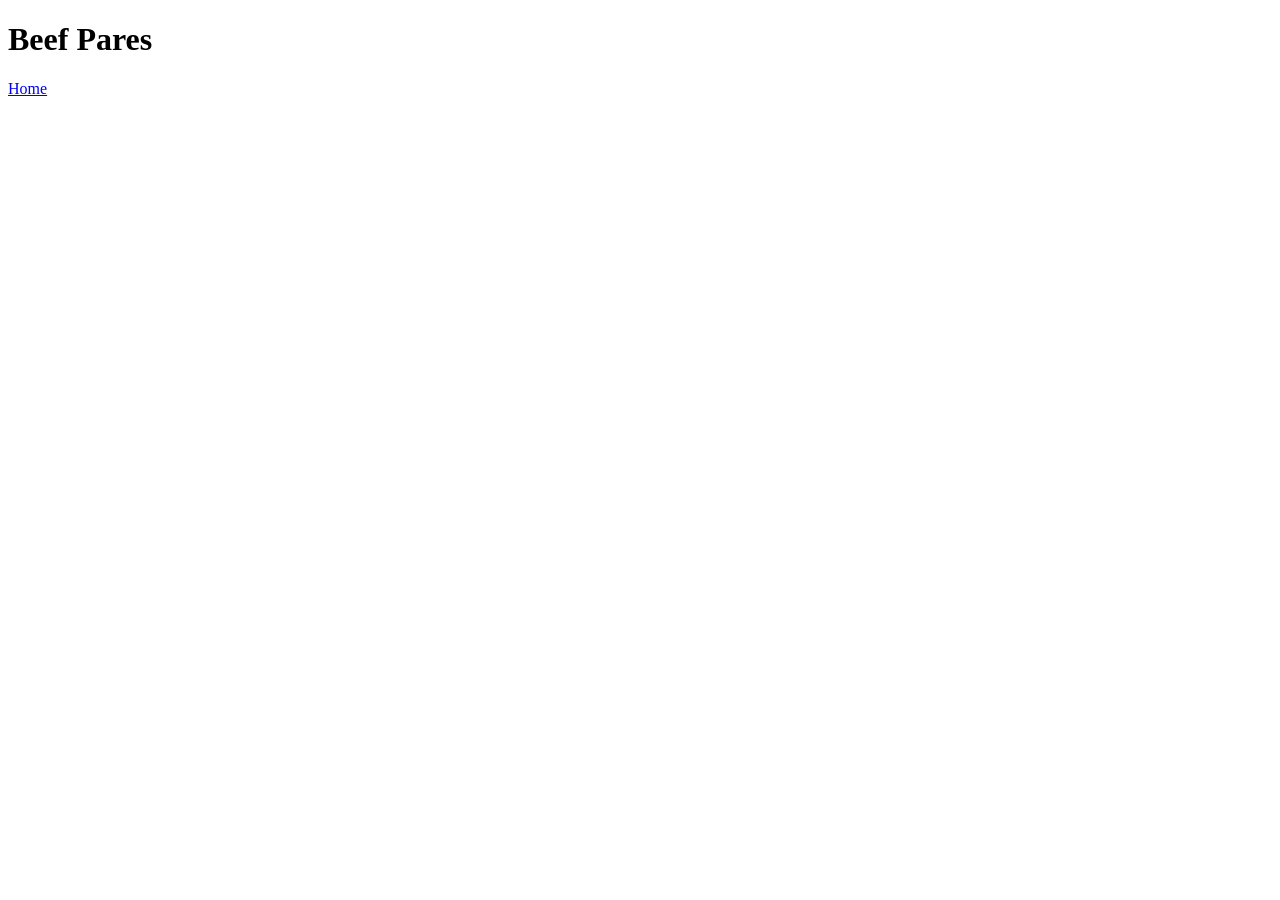
==== recipes/beefpares.html @ ef5f1c36 "Compiled all recipes in one directory" ====
<!DOCTYPE html>
<html>
    <head>
        <meta charset="UTF-8">
        <title>Beef Pares</title>
    </head>

    <body>

    <h1>Beef Pares</h1>

    <a href="../odin-recipes/index.html">Home</a>

    </body>
</html>
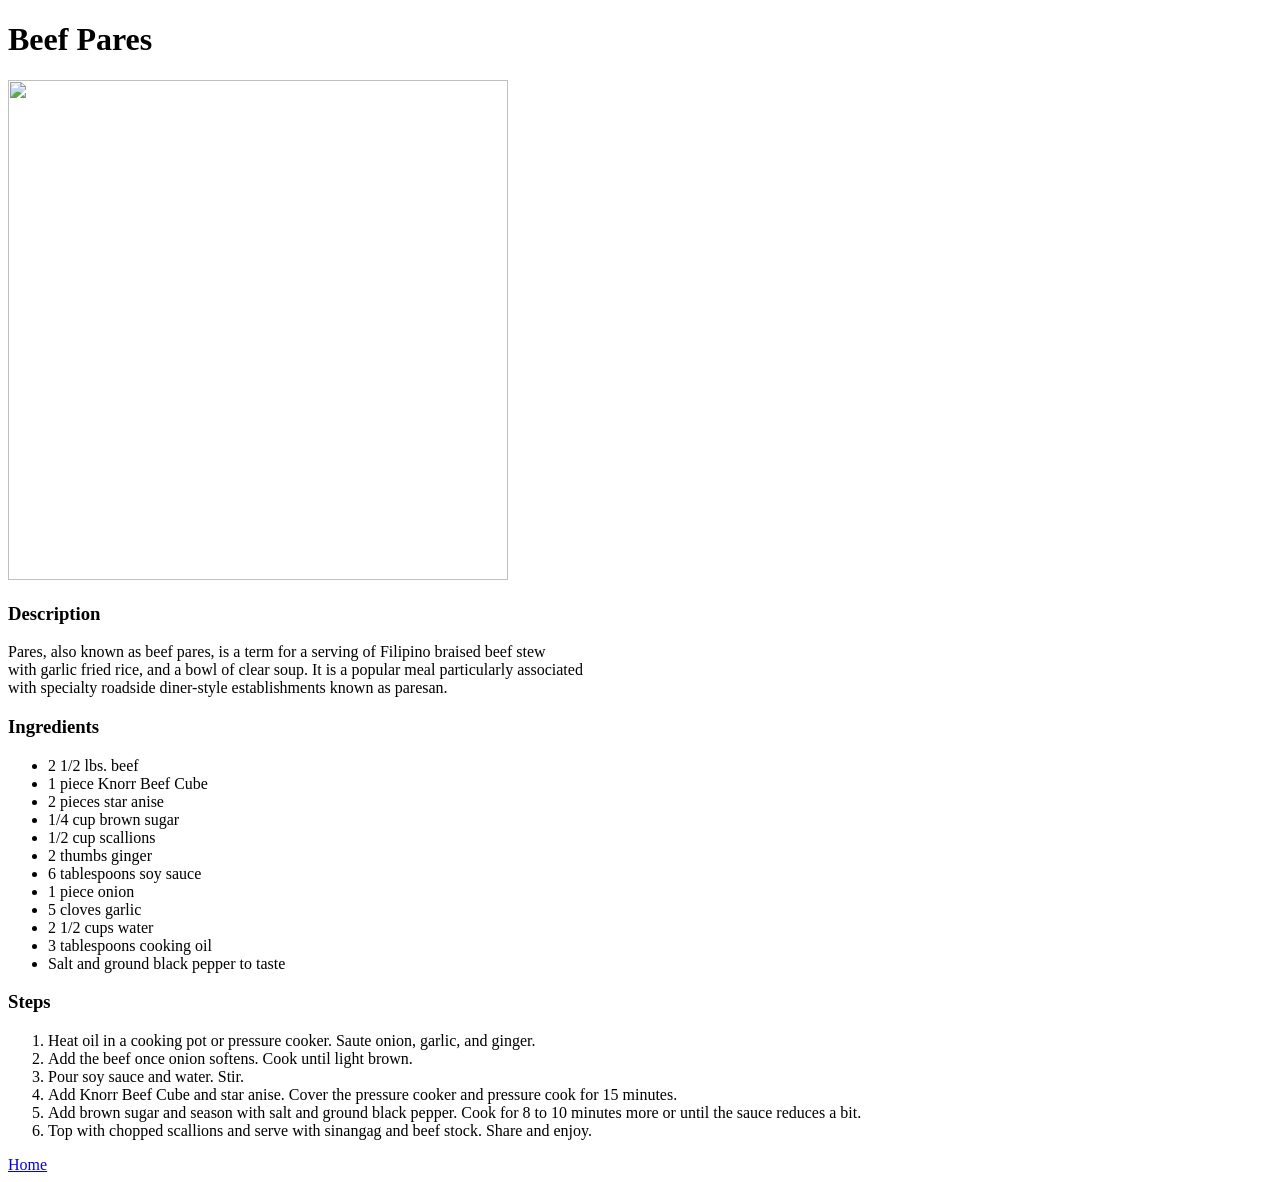
==== commit e5ea6903: "Finalize contents" ====
--- a/recipes/beefpares.html
+++ b/recipes/beefpares.html
@@ -8,8 +8,40 @@
     <body>
 
     <h1>Beef Pares</h1>
+    <img src="../images/beef-pares.jpg" height="500" width="500">
 
-    <a href="../odin-recipes/index.html">Home</a>
+    <h3>Description</h3>
+    <p>Pares, also known as beef pares, is a term for a serving of Filipino braised beef stew 
+        <br>with garlic fried rice, and a bowl of clear soup. It is a popular meal particularly associated 
+        <br>with specialty roadside diner-style establishments known as paresan.</p>
+    
+    <h3>Ingredients</h3>
+    <ul>
+        <li>2 1/2 lbs. beef</li>
+        <li>1 piece Knorr Beef Cube</li>
+        <li>2 pieces star anise</li>
+        <li>1/4 cup brown sugar</li>
+        <li>1/2 cup scallions</li>
+        <li>2 thumbs ginger</li>
+        <li>6 tablespoons soy sauce</li>
+        <li>1 piece onion </li>
+        <li>5 cloves garlic </li>
+        <li>2 1/2 cups water</li>
+        <li>3 tablespoons cooking oil</li>
+        <li>Salt and ground black pepper to taste</li>
+    </ul>
+
+    <h3>Steps</h3>
+    <ol>
+        <li>Heat oil in a cooking pot or pressure cooker. Saute onion, garlic, and ginger.</li>
+        <li>Add the beef once onion softens. Cook until light brown.</li>
+        <li>Pour soy sauce and water. Stir.</li>
+        <li>Add Knorr Beef Cube and star anise. Cover the pressure cooker and pressure cook for 15 minutes.</li>
+        <li>Add brown sugar and season with salt and ground black pepper. Cook for 8 to 10 minutes more or until the sauce reduces a bit.</li>
+        <li>Top with chopped scallions and serve with sinangag and beef stock. Share and enjoy.</li>
+    </ol>
+
+    <a href="../index.html">Home</a>
 
     </body>
 </html>
